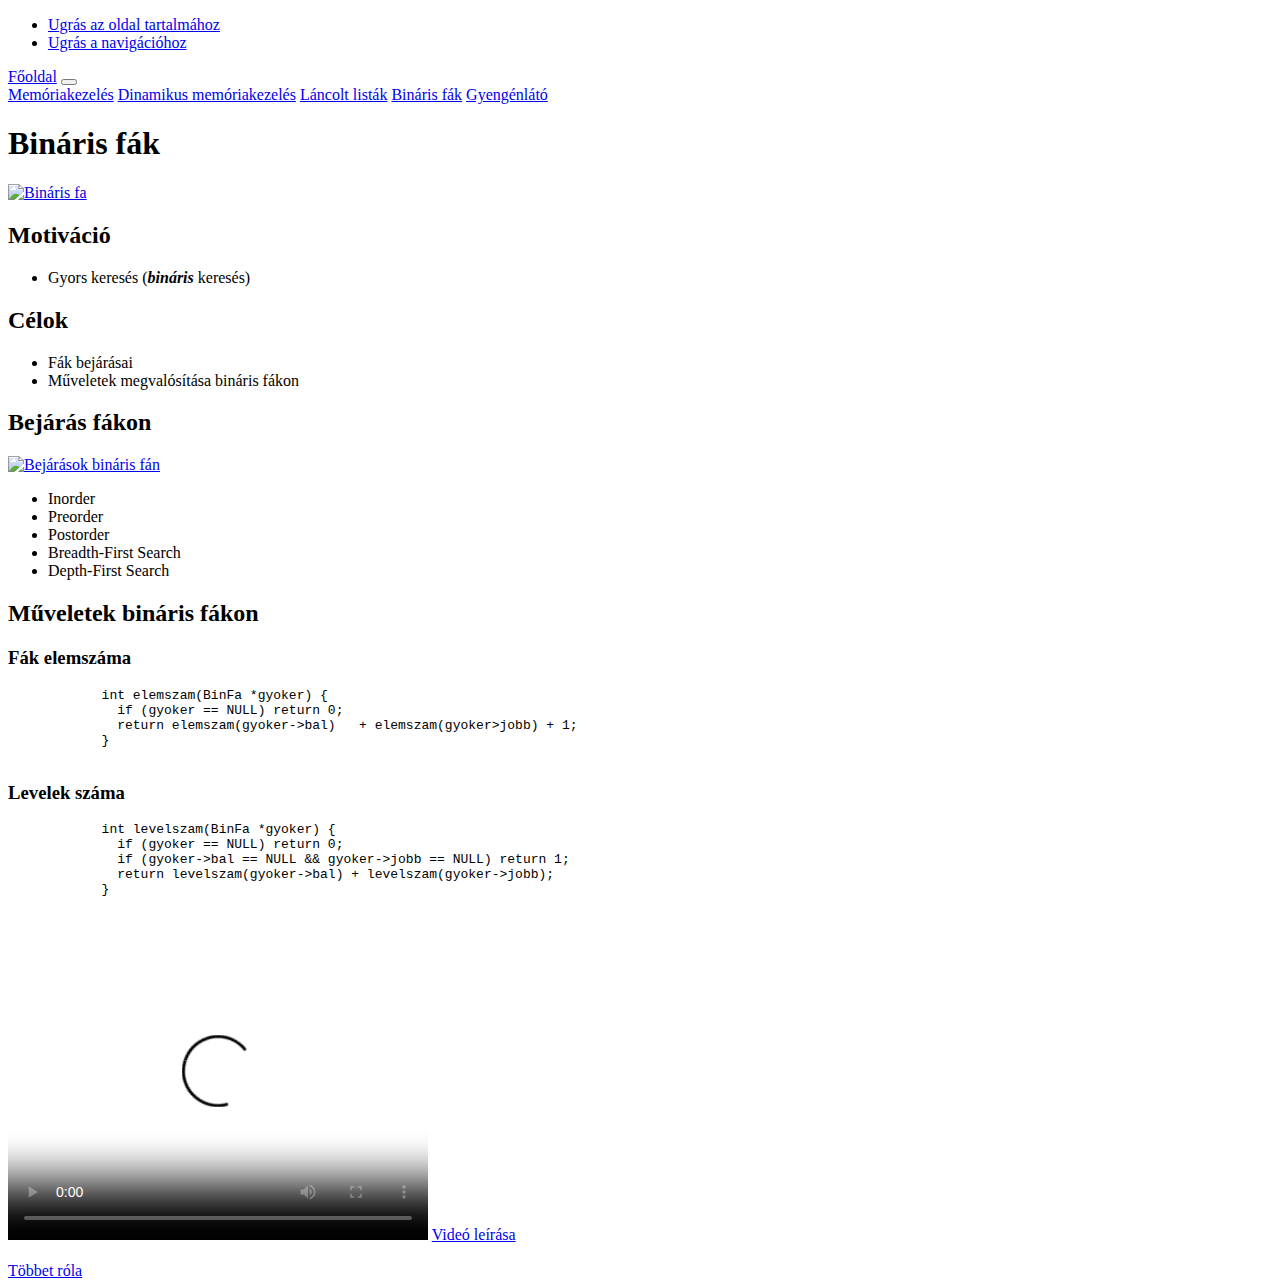
==== binfa.html @ 9e010907 "add pages" ====
<!DOCTYPE html>
<html lang="hu">
    <head>
        <meta charset="UTF-8">
        <meta name="viewport" content="width=device-width, initial-scale=1.0">
        <title>C-sarok : : Bináris fák</title>
        <link href="https://cdn.jsdelivr.net/npm/bootstrap@5.0.0-beta3/dist/css/bootstrap.min.css" rel="stylesheet" integrity="sha384-eOJMYsd53ii+scO/bJGFsiCZc+5NDVN2yr8+0RDqr0Ql0h+rP48ckxlpbzKgwra6" crossorigin="anonymous">
        <script src="https://cdn.jsdelivr.net/npm/bootstrap@5.0.0-beta3/dist/js/bootstrap.bundle.min.js" integrity="sha384-JEW9xMcG8R+pH31jmWH6WWP0WintQrMb4s7ZOdauHnUtxwoG2vI5DkLtS3qm9Ekf" crossorigin="anonymous"></script>
        <link id="theme" rel="stylesheet" href="style.css">
        <script>
          function toggleTheme() {
            var theme = document.getElementById('theme');
    
            if (theme.getAttribute('href') == 'style.css') {
              theme.setAttribute('href', 'alternateStyle.css');
            } else {
              theme.setAttribute('href', 'style.css');
            }
          }
        </script>
    </head>
    <body>
      <ul id="atugrolinkek">
        <li><a href="#tartalom">Ugrás az oldal tartalmához</a></li>
        <li><a href="#navigacio">Ugrás a navigációhoz</a></li>
      </ul>
      <div id="navigacio">
      <header>
        <nav class="navbar navbar-expand-lg navbar-light bg-light">
          <div class="container-fluid">
            <a class="navbar-brand" href="index.html">Főoldal</a>
            <button class="navbar-toggler" type="button" data-bs-toggle="collapse" data-bs-target="#navbarNavAltMarkup" aria-controls="navbarNavAltMarkup" aria-expanded="false" aria-label="Toggle navigation">
              <span class="navbar-toggler-icon"></span>
            </button>
            <div class="collapse navbar-collapse" id="navbarNavAltMarkup">
              <div class="navbar-nav">
                <a class="nav-link" href="index.html">Memóriakezelés</a>
                <a class="nav-link" href="dinmem.html">Dinamikus memóriakezelés</a>
                <a class="nav-link" href="lancolt.html">Láncolt listák</a>
                <a class="nav-link active" href="binfa.html">Bináris fák</a>
                <a onclick="toggleTheme()" class="nav-link gyengénlátó" href="#">Gyengénlátó</a>
              </div>
            </div>
          </div>
        </nav>
      </header>
      </div>

  <div class="contain">
      <h1>Bináris fák</h1>

      <section>

      <a href="images/binaryTree.png"><img class="responsive" src="https://media.geeksforgeeks.org/wp-content/cdn-uploads/binary-tree-to-DLL.png" alt="Bináris fa" style="width: 300px; height: 200px;"></a>
    <div id="tartalom"></div>
      <h2>Motiváció</h2>
        <ul>
          <li>Gyors keresés (<em><b>bináris</b></em> keresés)</li>
        </ul>

      <h2>Célok</h2>
        <ul>
            <li>Fák bejárásai</li>
            <li>Műveletek megvalósítása bináris fákon</li>
        </ul>

      </section>

      <section>

      <h2>Bejárás fákon</h2>
        <a href="images/binaryTreeTraversal.png"><img class="responsive" src="https://miro.medium.com/max/700/0*YzOEfnGnWTPbsUkv" alt="Bejárások bináris fán"></a>
        <ul lang="en">
          <li>Inorder</li>
          <li>Preorder</li>
          <li>Postorder</li>
          <li>Breadth-First Search</li>
          <li>Depth-First Search</li>
        </ul>

      </section>

      <section>

        <article>

      <h2>Műveletek bináris fákon</h2>
        <h3>Fák elemszáma</h3>
          <pre class="code">
            int elemszam(BinFa *gyoker) {     
              if (gyoker == NULL) return 0;  
              return elemszam(gyoker->bal)   + elemszam(gyoker>jobb) + 1;   
            }
          </pre>

        </article>

        <article>
        <h3>Levelek száma</h3>
          <pre class="code">
            int levelszam(BinFa *gyoker) {     
              if (gyoker == NULL) return 0; 
              if (gyoker->bal == NULL && gyoker->jobb == NULL) return 1; 
              return levelszam(gyoker->bal) + levelszam(gyoker->jobb); 
            }
          </pre>
        </article>

      </section>

        <video class="responsive" width="420" height="315" poster="images/binaryTreeVideo.png" controls>
          <source src="videos/Data structures_ Binary Tree.mp4" type="video/mp4">
        </video>
        <a href="binfaVideo.html">Videó leírása</a>
  </div>

  <br>

  <footer>
  <a href="https://www.geeksforgeeks.org/binary-tree-data-structure/" target="_blank">Többet róla</a>
  </footer>
    </body>
</html>
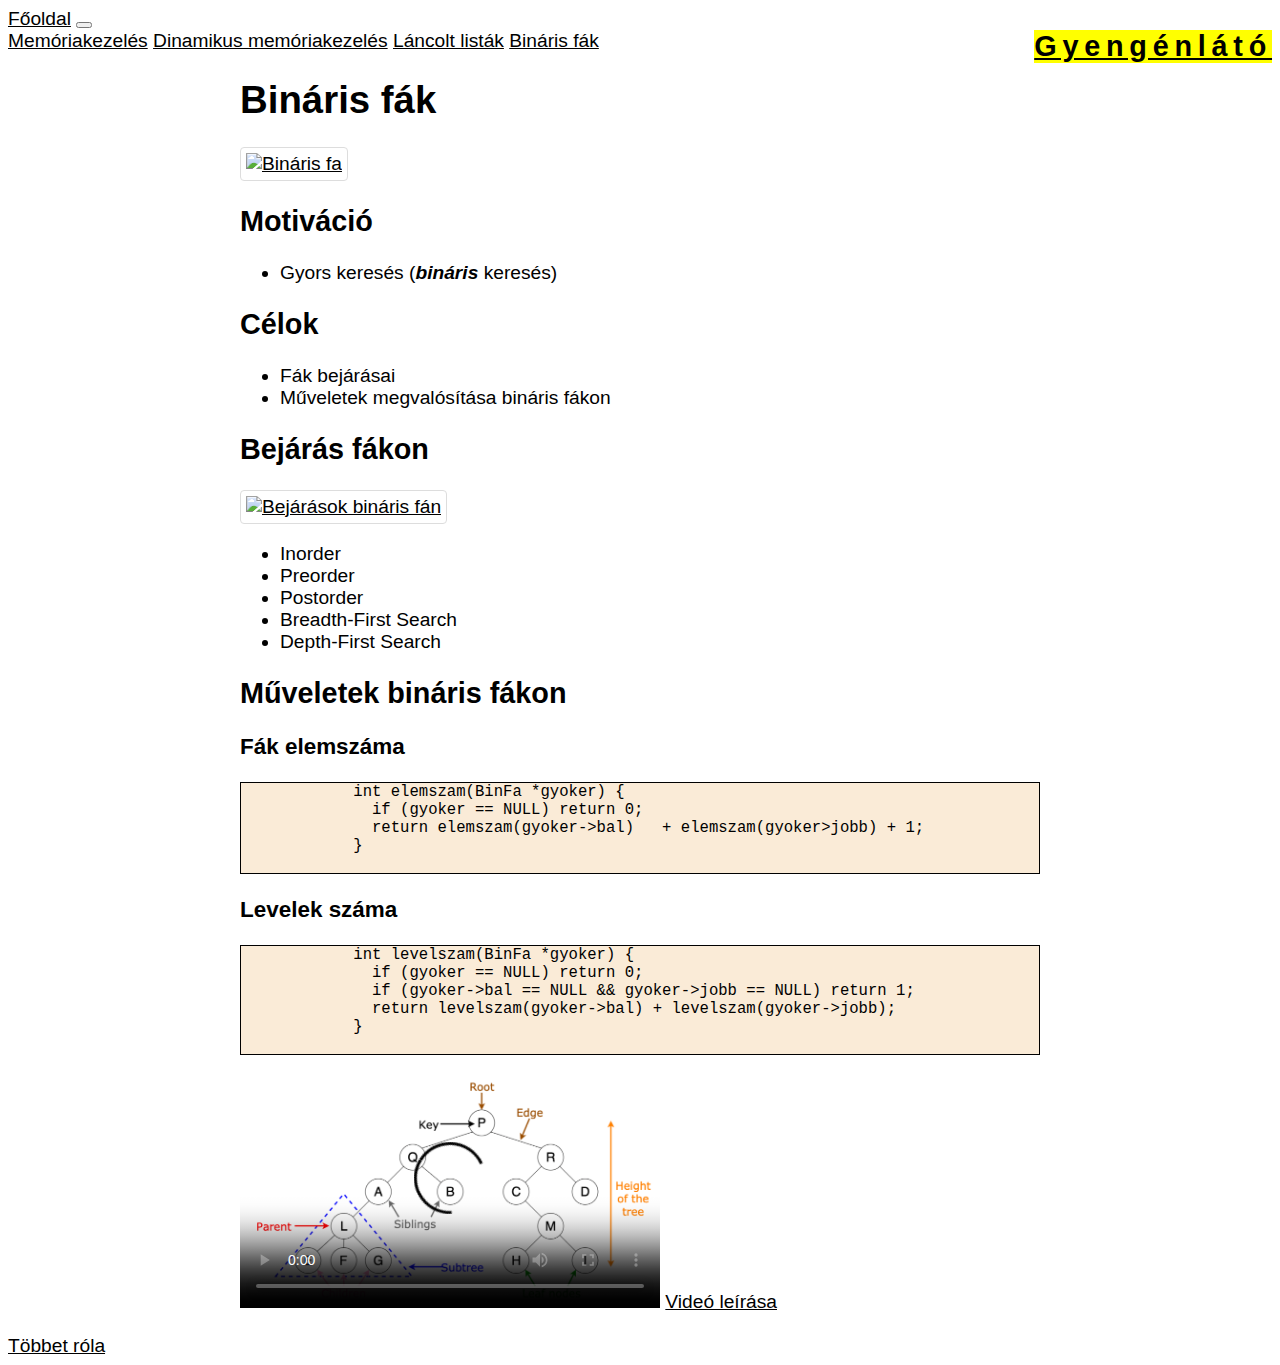
==== commit 32ebf40a: "add all" ====
--- a/binfa.html
+++ b/binfa.html
@@ -6,15 +6,15 @@
         <title>C-sarok : : Bináris fák</title>
         <link href="https://cdn.jsdelivr.net/npm/bootstrap@5.0.0-beta3/dist/css/bootstrap.min.css" rel="stylesheet" integrity="sha384-eOJMYsd53ii+scO/bJGFsiCZc+5NDVN2yr8+0RDqr0Ql0h+rP48ckxlpbzKgwra6" crossorigin="anonymous">
         <script src="https://cdn.jsdelivr.net/npm/bootstrap@5.0.0-beta3/dist/js/bootstrap.bundle.min.js" integrity="sha384-JEW9xMcG8R+pH31jmWH6WWP0WintQrMb4s7ZOdauHnUtxwoG2vI5DkLtS3qm9Ekf" crossorigin="anonymous"></script>
-        <link id="theme" rel="stylesheet" href="style.css">
+        <link id="theme" rel="stylesheet" href="styleSheets/style.css">
         <script>
           function toggleTheme() {
             var theme = document.getElementById('theme');
     
-            if (theme.getAttribute('href') == 'style.css') {
-              theme.setAttribute('href', 'alternateStyle.css');
+            if (theme.getAttribute('href') == 'styleSheets/style.css') {
+              theme.setAttribute('href', 'styleSheets/alternateStyle.css');
             } else {
-              theme.setAttribute('href', 'style.css');
+              theme.setAttribute('href', 'styleSheets/style.css');
             }
           }
         </script>
@@ -111,7 +111,7 @@
         <video class="responsive" width="420" height="315" poster="images/binaryTreeVideo.png" controls>
           <source src="videos/Data structures_ Binary Tree.mp4" type="video/mp4">
         </video>
-        <a href="binfaVideo.html">Videó leírása</a>
+        <a href="transcripts/binfaVideo.html">Videó leírása</a>
   </div>
 
   <br>
--- a/styleSheets/style.css
+++ b/styleSheets/style.css
@@ -0,0 +1,68 @@
+a.gyengénlátó {
+    font-size: 1.5em;
+    background-color: yellow;
+    color: black;
+    float: right;
+    font-weight: bold;
+    letter-spacing: 0.2em;
+}
+
+.contain {
+    max-width: 800px;
+    margin: auto;
+}
+
+.code {
+    border: 1px solid black;
+    background-color: antiquewhite;
+}
+
+caption {
+    caption-side: top;
+}
+
+body {
+    font-size: 1.2em;
+    text-align: left;
+    font-family: sans-serif, 'Verdana', 'Times New Roman', 'Trebuchet MS', 'Courier New';
+}
+
+#stack {
+    background-image: url('[data-uri]');
+    opacity: 0.5;
+    font-weight: 800;
+}
+
+a:link {
+    color: black;
+}
+
+a:visited {
+    color: green;
+}
+
+.responsive {
+    max-width: 100%;
+    height: auto;
+}
+
+img {
+    border: 1px solid #ddd;
+    border-radius: 4px;
+    padding: 5px;
+    width: 150px;
+}
+
+img:hover {
+    box-shadow: 0 0 2px 1px rgba(0, 140, 186, 0.5);
+}
+
+#atugrolinkek {
+    position: absolute;
+    left: -10000em;
+    top: auto;
+    width: 1px;
+    height: 1px;
+    overflow: hidden;
+    white-space: nowrap;
+}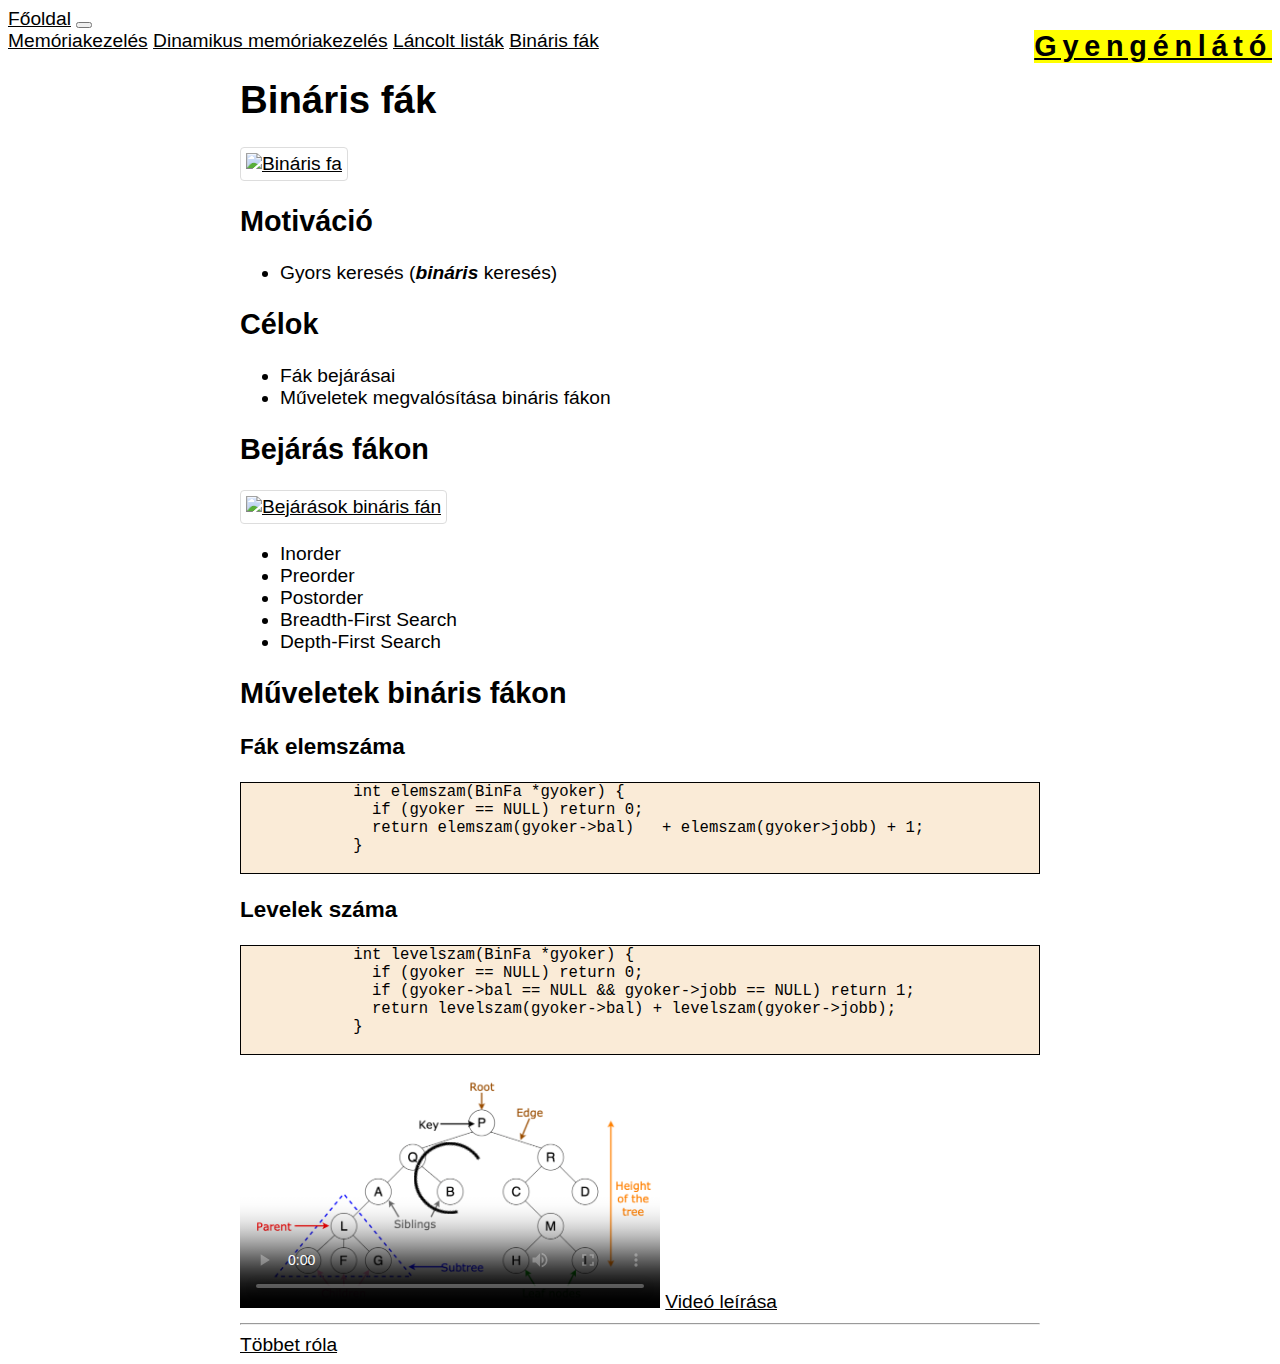
==== commit 239d004a: "final" ====
--- a/binfa.html
+++ b/binfa.html
@@ -109,15 +109,13 @@
       </section>
 
         <video class="responsive" width="420" height="315" poster="images/binaryTreeVideo.png" controls>
-          <source src="videos/Data structures_ Binary Tree.mp4" type="video/mp4">
+          <source src="videos/binaryTree.mp4" type="video/mp4">
         </video>
         <a href="transcripts/binfaVideo.html">Videó leírása</a>
+        <hr>
+        <footer>
+          <a href="https://www.geeksforgeeks.org/binary-tree-data-structure/" target="_blank">Többet róla</a>
+        </footer>
   </div>
-
-  <br>
-
-  <footer>
-  <a href="https://www.geeksforgeeks.org/binary-tree-data-structure/" target="_blank">Többet róla</a>
-  </footer>
     </body>
 </html> 